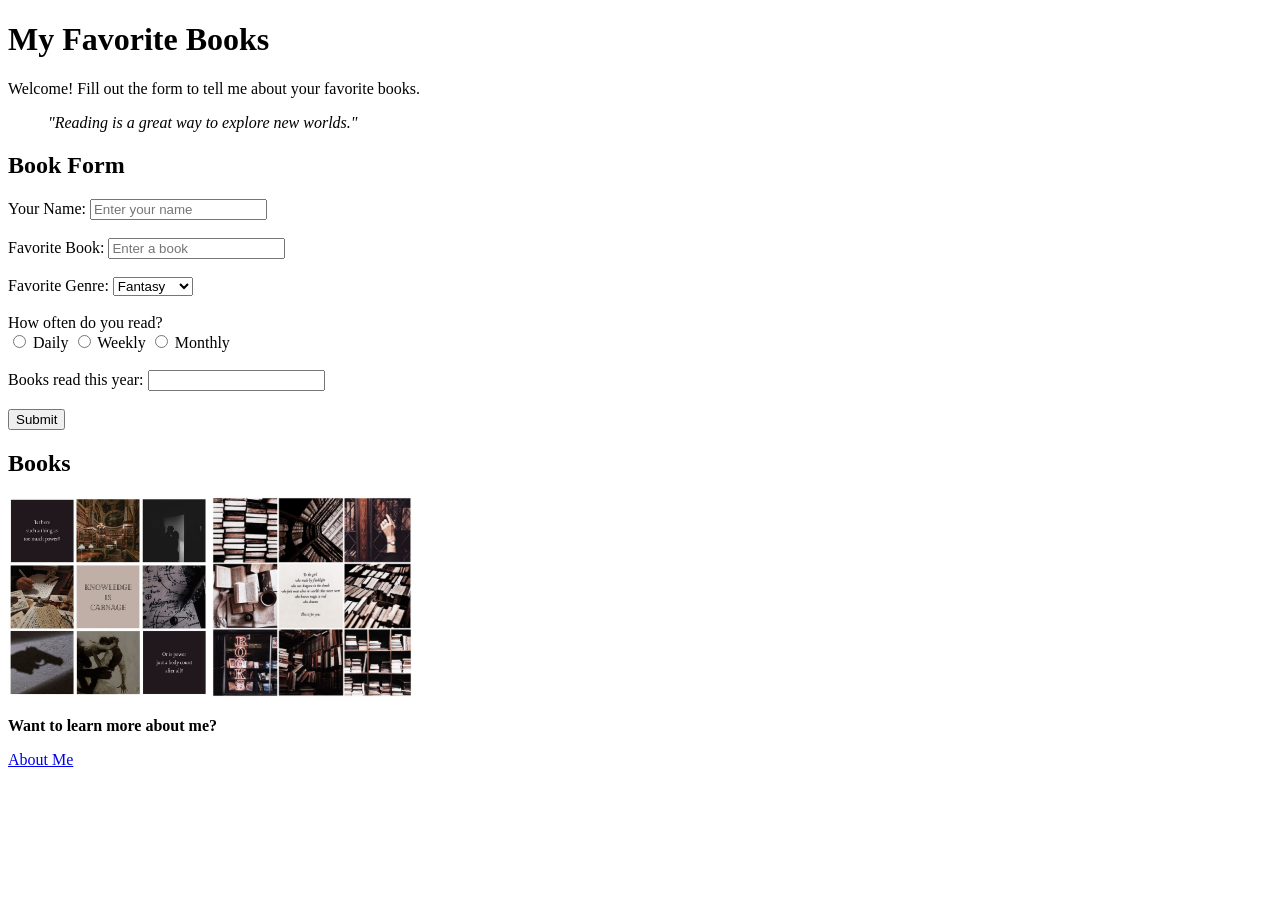
==== index.html @ d23e5ae3 "font added (needs to be fixed)" ====
<!-- Add your index page here -->
<!DOCTYPE html>
<html>

<head>
    <title>My Favorite Books</title>

    <style>
        @font-face {
            font-family: "Brannboll";
            src: 
            font-weight: normal;
            font-style: normal;
        }
    </style>

</head>

<body>

    <h1>My Favorite Books</h1>

    <p>Welcome! Fill out the form to tell me about your favorite books.</p>

    
    <blockquote>
        <em>"Reading is a great way to explore new worlds."</em>
    </blockquote>

        <!-- Blockquotes are used to indent the left and right margins -->
        <!-- The em tag is used to italicize texts -->

    <h2>Book Form</h2>

    <form action="game.html" method="get">

        <label for="name">Your Name:</label>
        <input type="text" id="name" name="name" placeholder="Enter your name">
        <br><br>

        <label for="book">Favorite Book:</label>
        <input type="text" id="book" name="book" placeholder="Enter a book">
        <br><br>

        <label for="genre">Favorite Genre:</label>
        <select id="genre" name="genre">
            <option value="fantasy">Fantasy</option>
            <option value="mystery">Mystery</option>
            <option value="romance">Romance</option>
        </select>
        <br><br>

            <!-- <br>s are linebreakers -->

        <label>How often do you read?</label>
        <br>

        <input type="radio" id="daily" name="reading" value="daily">
        <label for="daily">Daily</label>

        <input type="radio" id="weekly" name="reading" value="weekly">
        <label for="weekly">Weekly</label>

        <input type="radio" id="monthly" name="reading" value="monthly">
        <label for="monthly">Monthly</label>

        <br><br>

        <label for="number">Books read this year:</label>
        <input type="number" id="number" name="number">
        <br><br>

        <input type="submit" value="Submit">

    </form>

    <h2>Books</h2>

    <img src="atlasseries.jpg" alt="Book picture" width="200" height="200">
    <img src="bookmoodboard1.jpg" alt="Another book picture" width="200" height="200">

    <!-- Images are used to display pictures -->

    <p>
        <strong>Want to learn more about me?</strong>
    </p>

        <!-- The strong tag is used to bold regular texts -->

    <a href="aboutme.html">About Me</a>

</body>

</html>
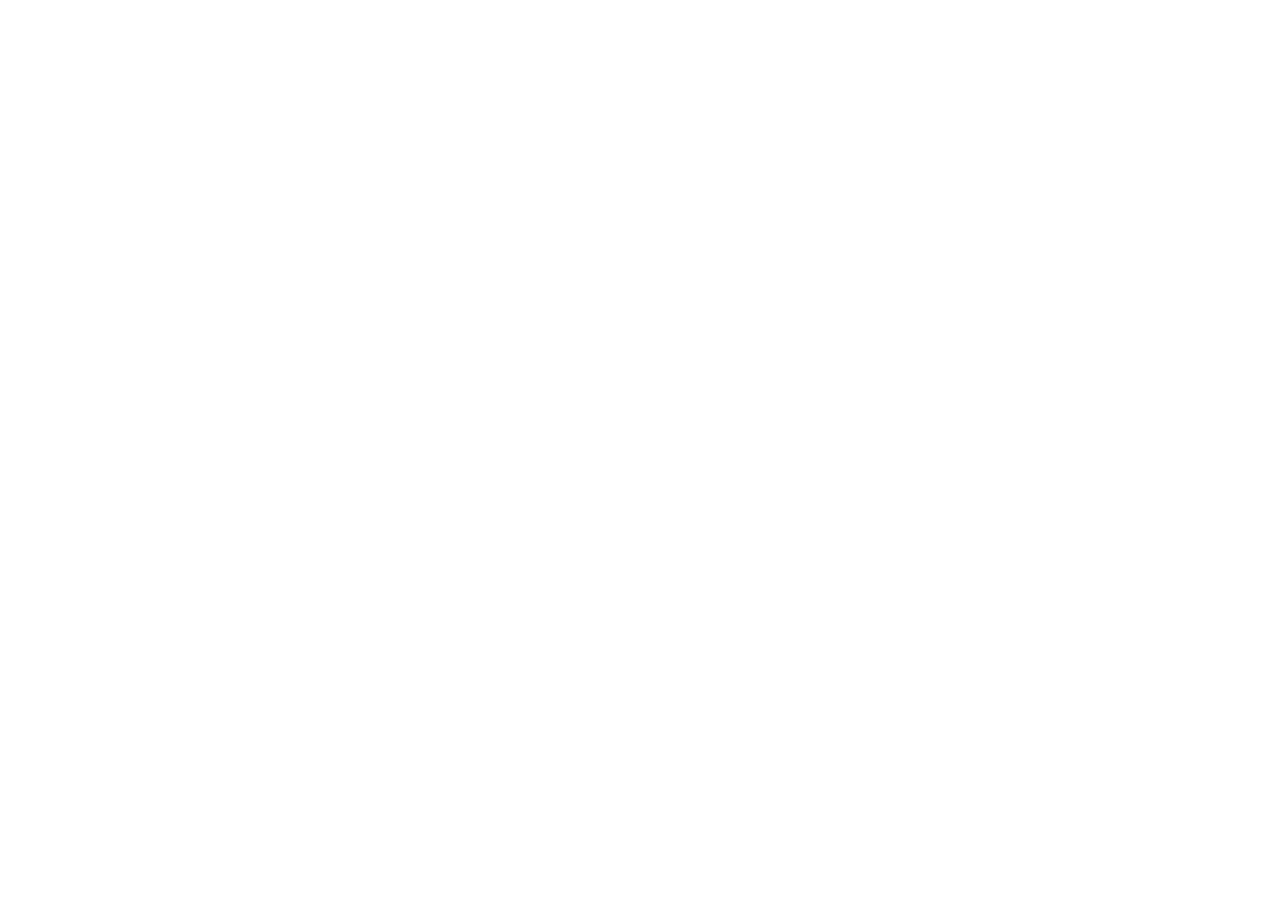
==== commit 44d60583: "fixedfont" ====
--- a/index.html
+++ b/index.html
@@ -1,9 +1,9 @@
-<!-- Add your index page here -->
 <!DOCTYPE html>
-<html>
-
+<html lang="en">
 <head>
-    <title>My Favorite Books</title>
+    <meta charset="UTF-8">
+    <meta name="viewport" content="width=device-width, initial-scale=1.0">
+  <!-- Add your index page here -->
 
     <style>
         @font-face {
@@ -13,82 +13,8 @@
             font-style: normal;
         }
     </style>
-
 </head>
-
 <body>
-
-    <h1>My Favorite Books</h1>
-
-    <p>Welcome! Fill out the form to tell me about your favorite books.</p>
-
     
-    <blockquote>
-        <em>"Reading is a great way to explore new worlds."</em>
-    </blockquote>
-
-        <!-- Blockquotes are used to indent the left and right margins -->
-        <!-- The em tag is used to italicize texts -->
-
-    <h2>Book Form</h2>
-
-    <form action="game.html" method="get">
-
-        <label for="name">Your Name:</label>
-        <input type="text" id="name" name="name" placeholder="Enter your name">
-        <br><br>
-
-        <label for="book">Favorite Book:</label>
-        <input type="text" id="book" name="book" placeholder="Enter a book">
-        <br><br>
-
-        <label for="genre">Favorite Genre:</label>
-        <select id="genre" name="genre">
-            <option value="fantasy">Fantasy</option>
-            <option value="mystery">Mystery</option>
-            <option value="romance">Romance</option>
-        </select>
-        <br><br>
-
-            <!-- <br>s are linebreakers -->
-
-        <label>How often do you read?</label>
-        <br>
-
-        <input type="radio" id="daily" name="reading" value="daily">
-        <label for="daily">Daily</label>
-
-        <input type="radio" id="weekly" name="reading" value="weekly">
-        <label for="weekly">Weekly</label>
-
-        <input type="radio" id="monthly" name="reading" value="monthly">
-        <label for="monthly">Monthly</label>
-
-        <br><br>
-
-        <label for="number">Books read this year:</label>
-        <input type="number" id="number" name="number">
-        <br><br>
-
-        <input type="submit" value="Submit">
-
-    </form>
-
-    <h2>Books</h2>
-
-    <img src="atlasseries.jpg" alt="Book picture" width="200" height="200">
-    <img src="bookmoodboard1.jpg" alt="Another book picture" width="200" height="200">
-
-    <!-- Images are used to display pictures -->
-
-    <p>
-        <strong>Want to learn more about me?</strong>
-    </p>
-
-        <!-- The strong tag is used to bold regular texts -->
-
-    <a href="aboutme.html">About Me</a>
-
 </body>
-
 </html>
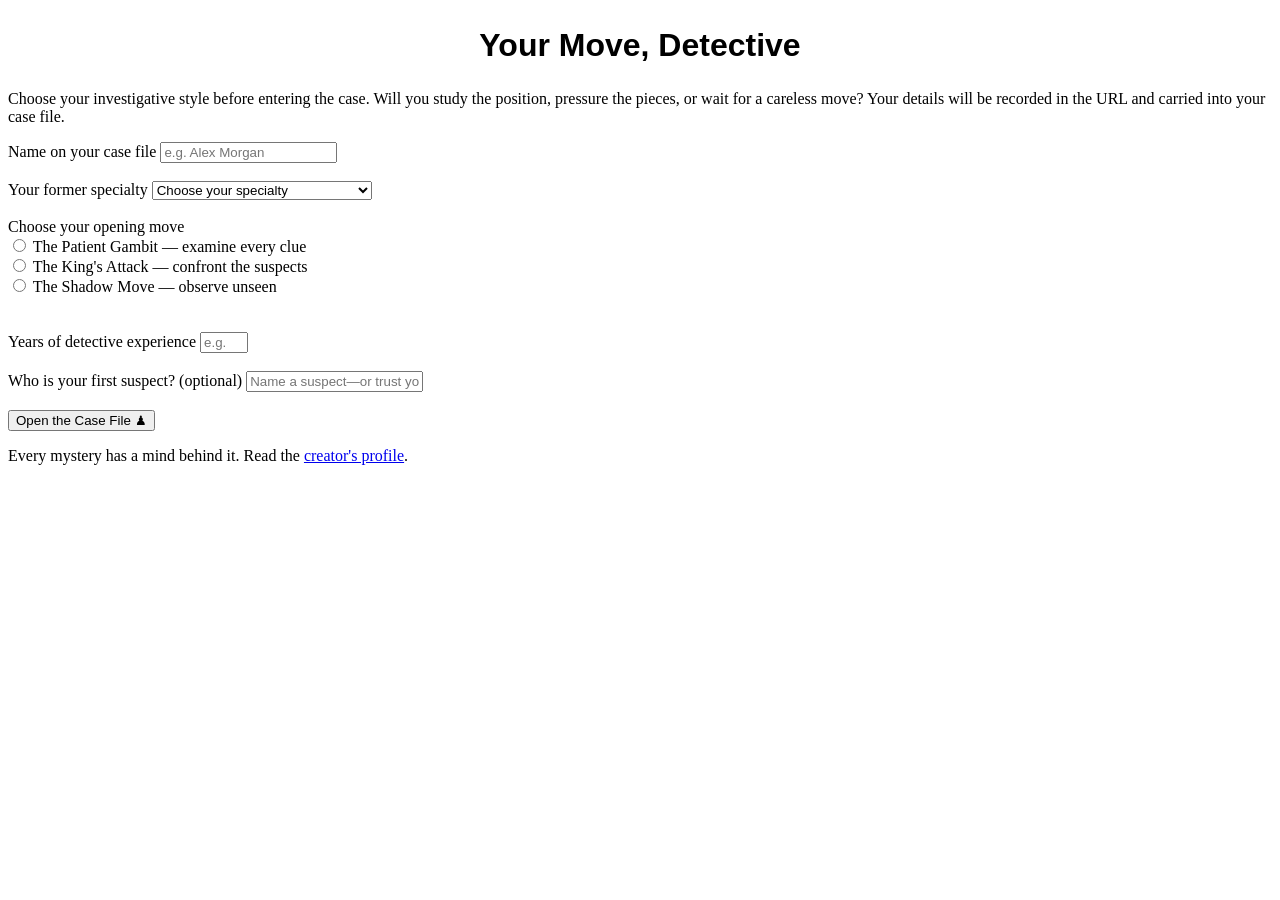
==== commit 50ed6624: "index updated" ====
--- a/index.html
+++ b/index.html
@@ -14,7 +14,48 @@
         }
     </style>
 </head>
-<body>
+ <h2 style="font-family: 'Brannboll', sans-serif; font-size: 2em; text-align: center">Your Move, Detective</h2>
+    <p>Choose your investigative style before entering the case. Will you study the position, pressure the pieces, or wait for a careless move? Your details will be recorded in the URL and carried into your case file.</p>
     
-</body>
+    <form action="game.html" method="get">
+        <label for="detective">Name on your case file</label>
+        <input type="text" id="detective" name="detective" placeholder="e.g. Alex Morgan" required>
+        
+        <br></br>
+
+        <label for="background">Your former specialty</label>
+        <select id="background" name="background" required>
+
+        <br></br>
+
+        <option value="">Choose your specialty</option>
+        <option value="interrogation">Reading people and interrogation</option>
+        <option value="forensics">Physical evidence and forensics</option>
+        <option value="deduction">Patterns, logic, and deduction</option>
+        </select>
+
+        <br></br>
+
+        <label>Choose your opening move</label>
+        <div class="radio-option"><input type="radio" id="careful" name="approach" value="careful" required> <label for="careful">The Patient Gambit — examine every clue</label></div>
+        <div class="radio-option"><input type="radio" id="bold" name="approach" value="bold"> <label for="bold">The King's Attack — confront the suspects</label></div>
+        <div class="radio-option"><input type="radio" id="quiet" name="approach" value="quiet"> <label for="quiet">The Shadow Move — observe unseen</label></div>
+
+        <br></br>
+
+        <label for="years">Years of detective experience</label>
+        <input type="number" id="years" name="years" min="1" max="60" placeholder="e.g. 18">
+
+        <br></br>
+
+        <label for="theory">Who is your first suspect? (optional)</label>
+        <input type="text" id="theory" name="theory" placeholder="Name a suspect—or trust your instinct">
+
+        <br></br>
+
+        <button type="submit">Open the Case File ♟</button>
+        </form>
+        </section>
+
+        <p>Every mystery has a mind behind it. Read the <a href="abou.html">creator's profile</a>.</p>
 </html>
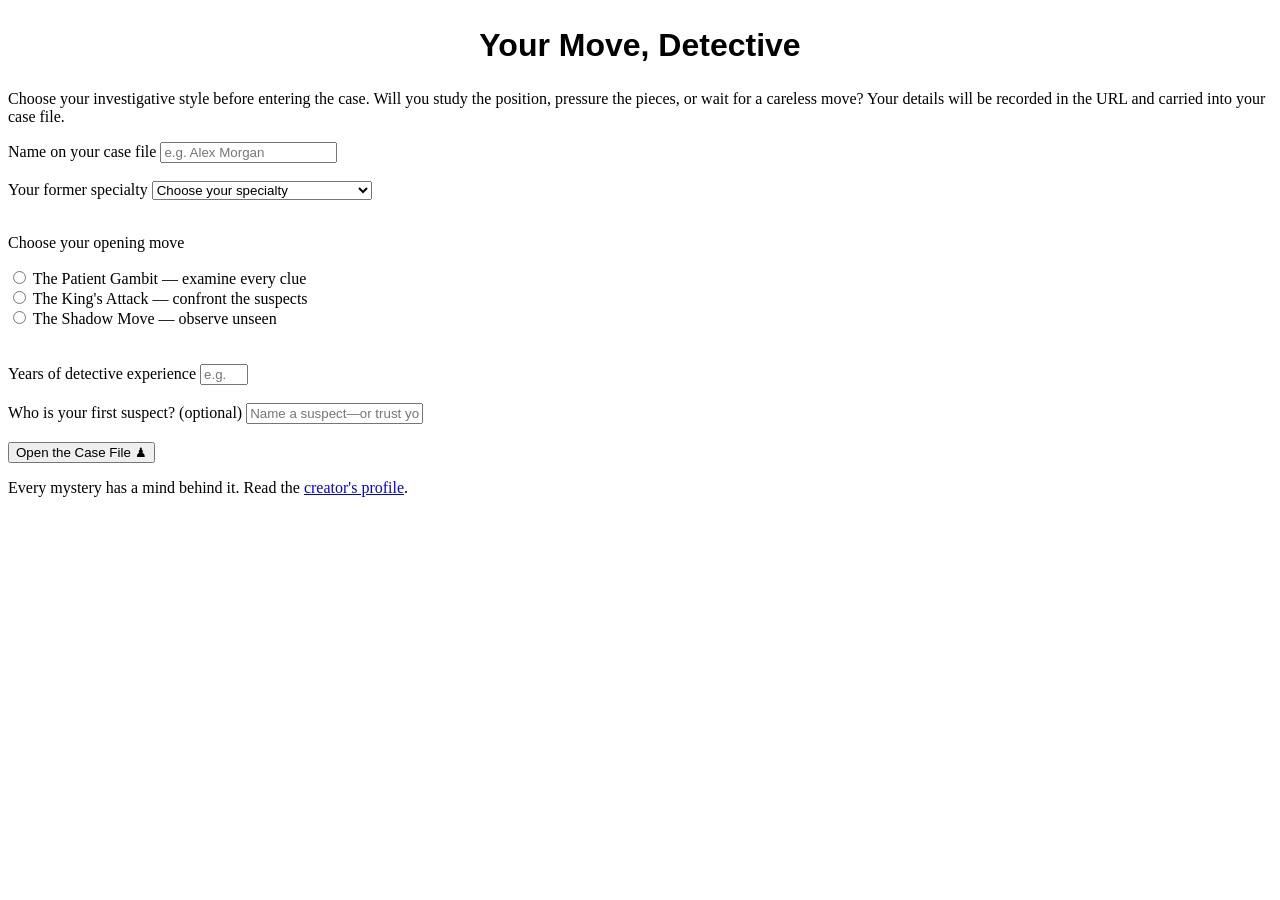
==== commit bb9c9376: "font" ====
--- a/index.html
+++ b/index.html
@@ -1,61 +1,96 @@
+
 <!DOCTYPE html>
 <html lang="en">
 <head>
     <meta charset="UTF-8">
     <meta name="viewport" content="width=device-width, initial-scale=1.0">
-  <!-- Add your index page here -->
+    <title>Your Move, Detective</title>
 
     <style>
         @font-face {
-            font-family: "Brannboll";
-            src: 
-            font-weight: normal;
-            font-style: normal;
+        font-family: "Brannboll";
+        src: url("fonts/Brannboll.ttf") format("truetype");
+        font-weight: normal;
+        font-style: normal;
+        }
+
+        h2 {
+        font-family: "Brannboll", sans-serif;
+        font-size: 2em;
+        text-align: center;
         }
     </style>
 </head>
- <h2 style="font-family: 'Brannboll', sans-serif; font-size: 2em; text-align: center">Your Move, Detective</h2>
-    <p>Choose your investigative style before entering the case. Will you study the position, pressure the pieces, or wait for a careless move? Your details will be recorded in the URL and carried into your case file.</p>
-    
-    <form action="game.html" method="get">
-        <label for="detective">Name on your case file</label>
-        <input type="text" id="detective" name="detective" placeholder="e.g. Alex Morgan" required>
-        
-        <br></br>
 
-        <label for="background">Your former specialty</label>
-        <select id="background" name="background" required>
 
-        <br></br>
+<body>
+    <section>
+        <h2>Your Move, Detective</h2>
 
-        <option value="">Choose your specialty</option>
-        <option value="interrogation">Reading people and interrogation</option>
-        <option value="forensics">Physical evidence and forensics</option>
-        <option value="deduction">Patterns, logic, and deduction</option>
-        </select>
+        <p>
+        Choose your investigative style before entering the case.
+        Will you study the position, pressure the pieces, or wait
+        for a careless move? Your details will be recorded in the
+        URL and carried into your case file.
+        </p>
 
-        <br></br>
+        <form action="game.html" method="get">
+            <label for="detective">Name on your case file</label>
+            <input type="text" id="detective" name="detective" placeholder="e.g. Alex Morgan" required>
 
-        <label>Choose your opening move</label>
-        <div class="radio-option"><input type="radio" id="careful" name="approach" value="careful" required> <label for="careful">The Patient Gambit — examine every clue</label></div>
-        <div class="radio-option"><input type="radio" id="bold" name="approach" value="bold"> <label for="bold">The King's Attack — confront the suspects</label></div>
-        <div class="radio-option"><input type="radio" id="quiet" name="approach" value="quiet"> <label for="quiet">The Shadow Move — observe unseen</label></div>
+            <br><br>
 
-        <br></br>
+            <label for="background">Your former specialty</label>
 
-        <label for="years">Years of detective experience</label>
-        <input type="number" id="years" name="years" min="1" max="60" placeholder="e.g. 18">
+            <select id="background" name="background" required>
+                <option value="">Choose your specialty</option>
+                <option value="interrogation">Reading people and interrogation</option>
 
-        <br></br>
+                <option value="forensics">Physical evidence and forensics</option>
+
+                <option value="deduction">Patterns, logic, and deduction</option>
+            </select>
+
+            <br><br>
+
+            <p>Choose your opening move</p>
+
+            <div class="radio-option">
+                <input type="radio" id="careful" name="approach"value="careful" required>
+                <label for="careful">The Patient Gambit — examine every clue</label>
+            </div>
+
+            <div class="radio-option">
+                <input type="radio" id="bold" name="approach" value="bold">
+                <label for="bold">The King's Attack — confront the suspects</label>
+            </div>
+
+            <div class="radio-option">
+                <input type="radio" id="quiet" name="approach" value="quiet">
+                <label for="quiet">The Shadow Move — observe unseen</label>
+            </div>
+
+            <br><br>
+
+            <label for="years">Years of detective experience</label>
+            <input type="number" id="years" name="years" min="1" max="60" placeholder="e.g. 18">
+
+            <br><br>
 
         <label for="theory">Who is your first suspect? (optional)</label>
+        
         <input type="text" id="theory" name="theory" placeholder="Name a suspect—or trust your instinct">
 
-        <br></br>
+        <br><br>
 
-        <button type="submit">Open the Case File ♟</button>
+            <button type="submit">Open the Case File ♟</button>
+
         </form>
-        </section>
+    </section>
 
-        <p>Every mystery has a mind behind it. Read the <a href="abou.html">creator's profile</a>.</p>
-</html>+    <p>
+        Every mystery has a mind behind it.
+        Read the <a href="about.html">creator's profile</a>.
+    </p>
+</body>
+</html>
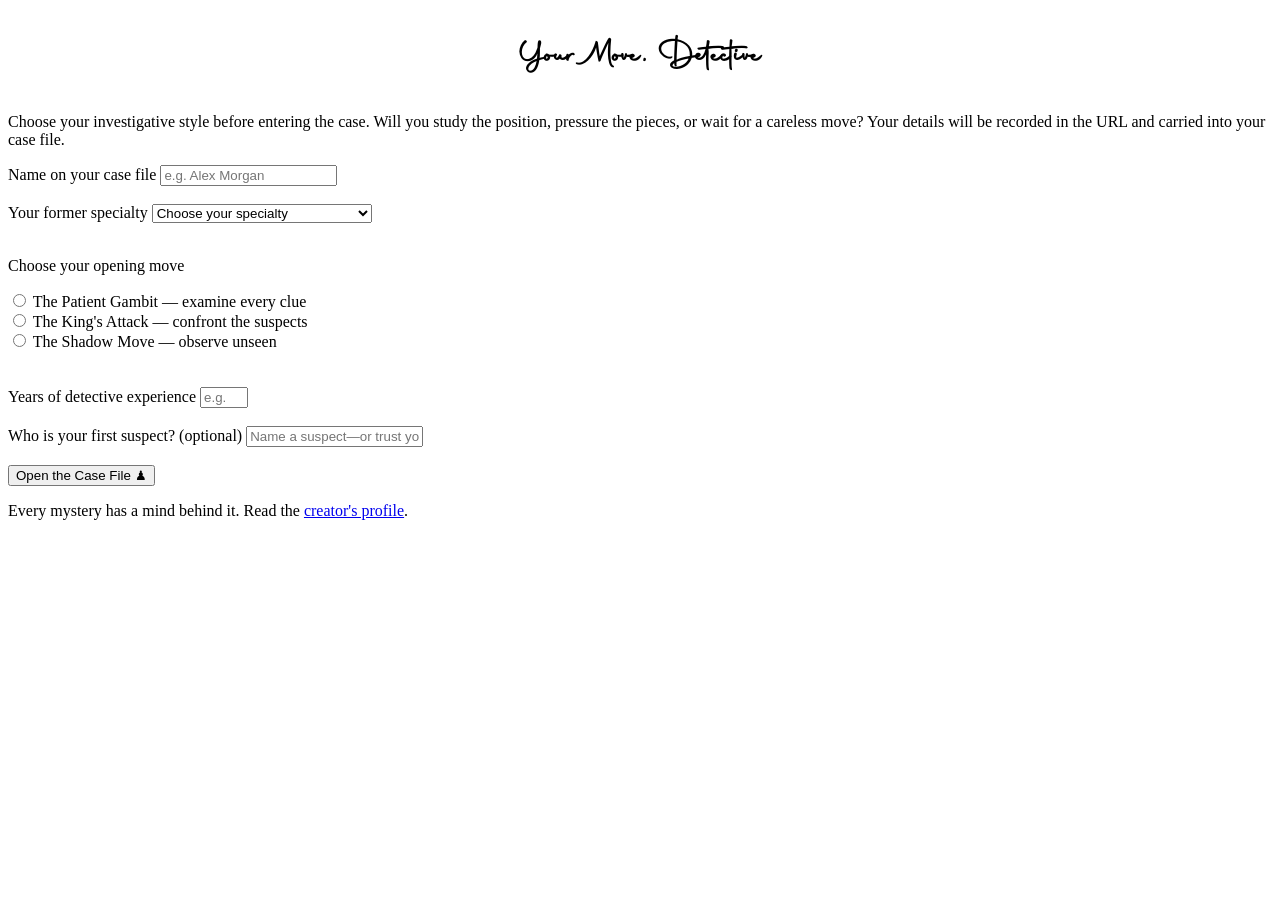
==== commit d82809d9: "font fixed" ====
--- a/index.html
+++ b/index.html
@@ -8,14 +8,14 @@
 
     <style>
         @font-face {
-        font-family: "Brannboll";
-        src: url("fonts/Brannboll.ttf") format("truetype");
+        font-family: "Autography";
+        src: url("fonts/Autography.otf") format("truetype");
         font-weight: normal;
         font-style: normal;
         }
 
         h2 {
-        font-family: "Brannboll", sans-serif;
+        font-family: "Autography", sans-serif;
         font-size: 2em;
         text-align: center;
         }
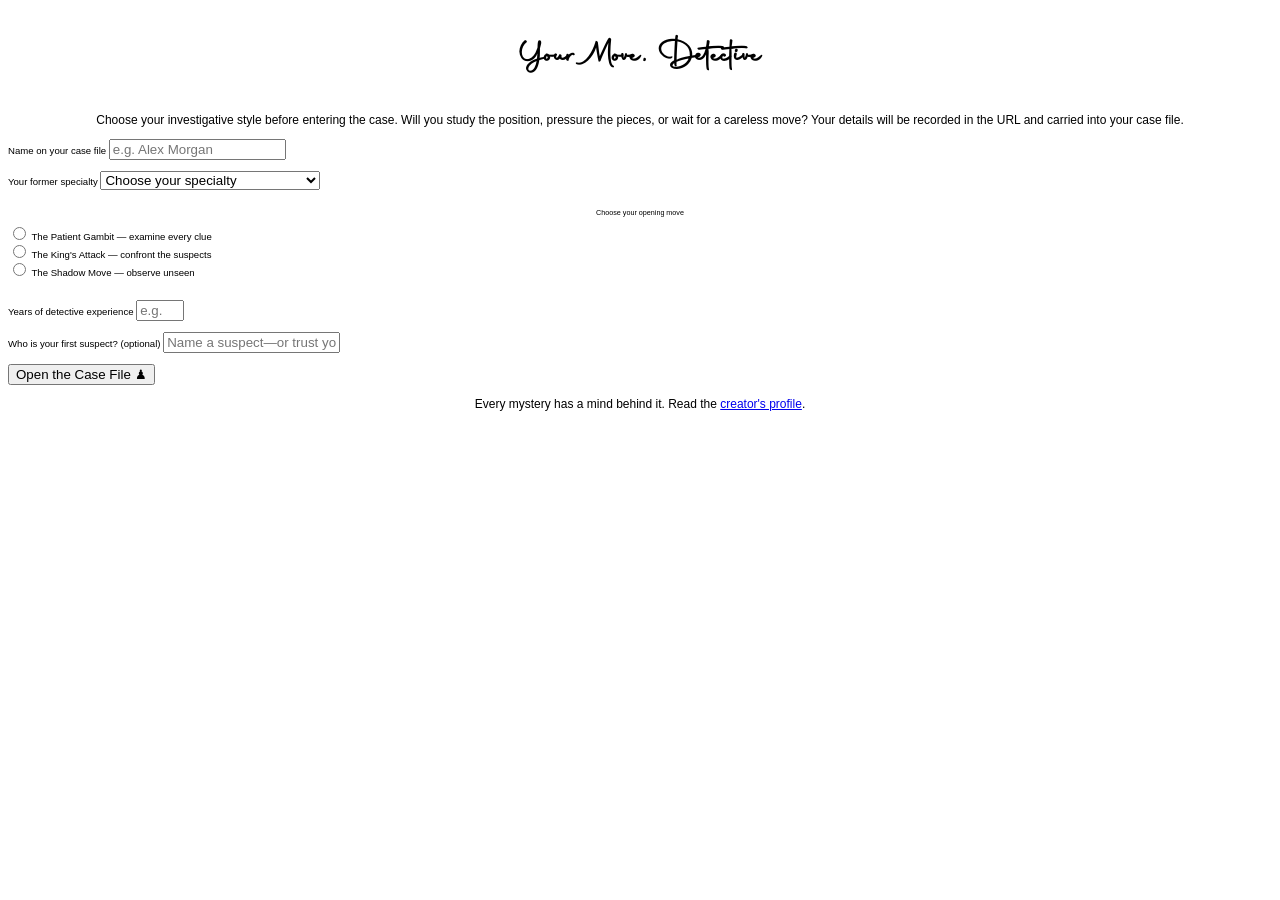
==== commit c9ecbada: "font fixed" ====
--- a/index.html
+++ b/index.html
@@ -14,11 +14,30 @@
         font-style: normal;
         }
 
+        @font-face {
+        font-family: "Type-writer";
+        src: url("fonts/Typo-writer.demo.otf") format("truetype");
+        font-weight: normal;
+        font-style: normal;
+        }
+
         h2 {
         font-family: "Autography", sans-serif;
         font-size: 2em;
         text-align: center;
         }
+
+        form {
+            font-family: "Type-writer", sans-serif;
+            font-size: 0.6em;
+        }
+
+        p {
+        font-family: "Type-writer", sans-serif;
+        font-size: 0.75em;
+        text-align: center;
+        }
+
     </style>
 </head>
 
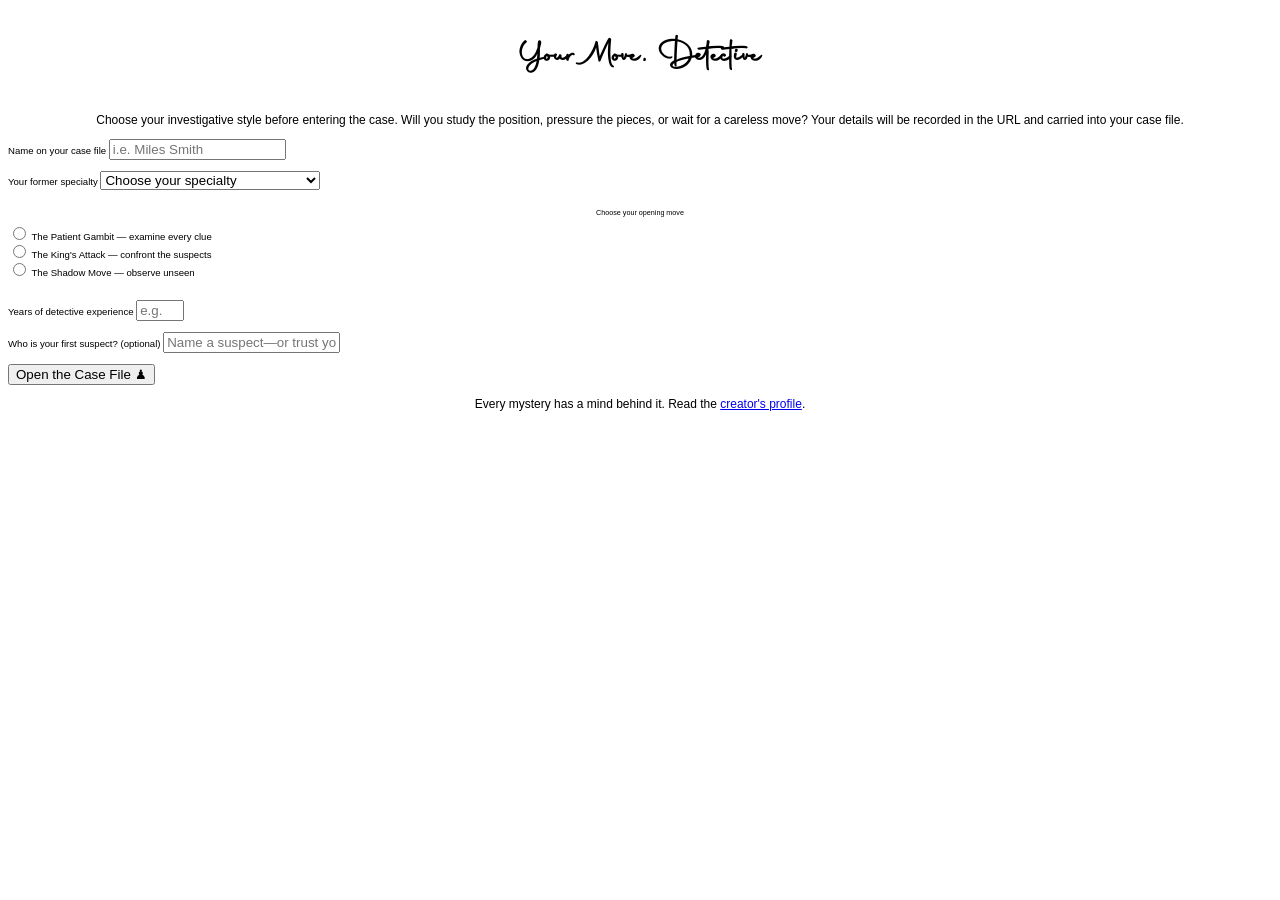
==== commit 9a2a2fc4: "stylesheet fixing 101" ====
--- a/index.html
+++ b/index.html
@@ -55,7 +55,7 @@
 
         <form action="game.html" method="get">
             <label for="detective">Name on your case file</label>
-            <input type="text" id="detective" name="detective" placeholder="e.g. Alex Morgan" required>
+            <input type="text" id="detective" name="detective" placeholder="i.e. Miles Smith" required>
 
             <br><br>
 
